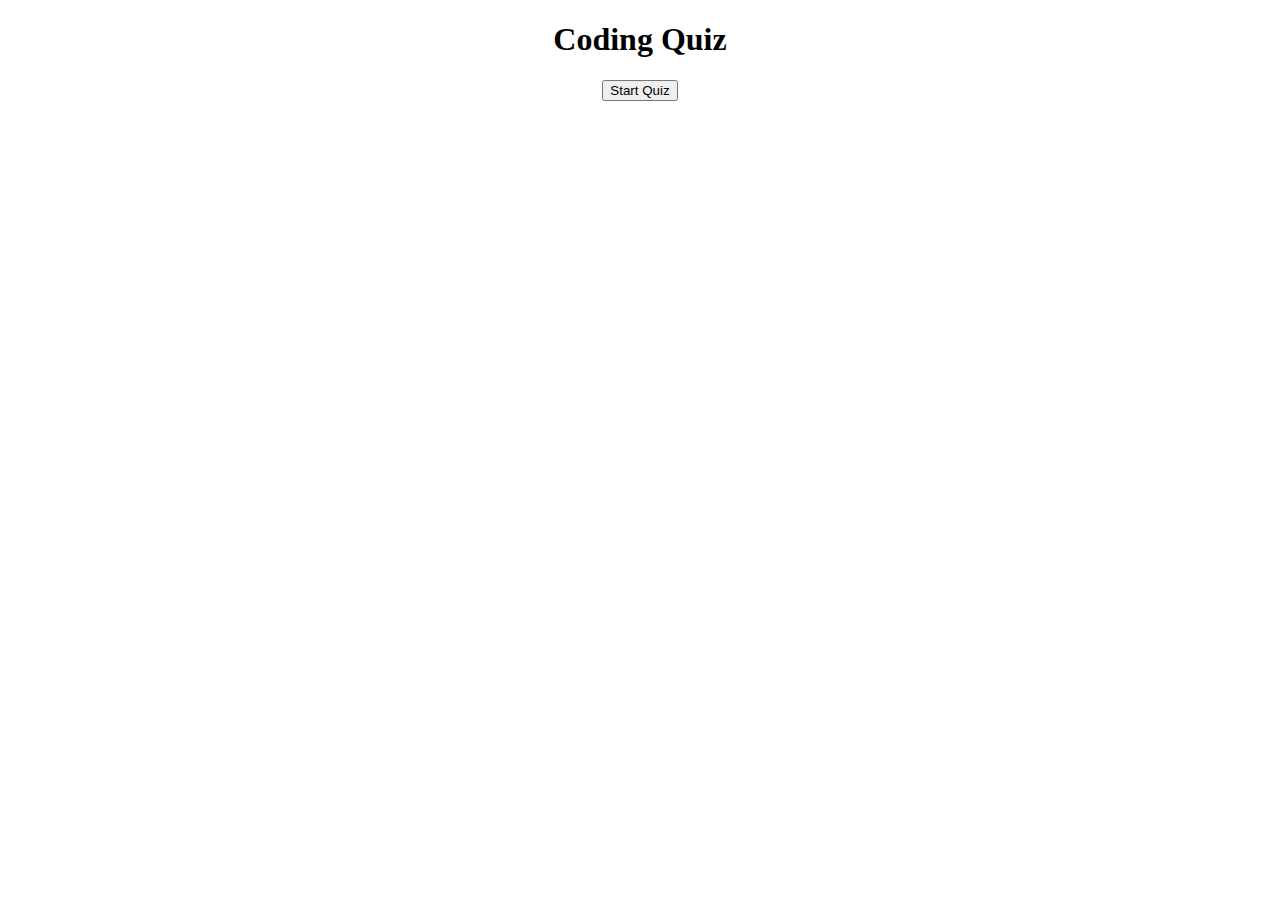
==== index.html @ 171f9897 "add ul for choices of each question" ====
<!DOCTYPE html>
<html lang="en">
<head>
    <meta charset="UTF-8">
    <meta http-equiv="X-UA-Compatible" content="IE=edge">
    <meta name="viewport" content="width=device-width, initial-scale=1.0">
    <title>Document</title>
    <link rel="stylesheet" href="assets/css/style.css"/>

</head>
<body>
    <header>
        <h1>Coding Quiz</h1>
    </header>

    <main class="card">
        <button id="start">Start Quiz</button>
        <h2 id="questionArea"></h2>
        <ul id="questionList"></ul>
    </main>

    <script src="assets/js/script.js"></script>
</body>
</html>
---- assets/css/style.css ----
header {
  text-align: center;
}

header h1 {
  text-align: center;
}

.card {
  display: flex;
  flex-direction: column;
  justify-content: center;
  align-items: center;
}
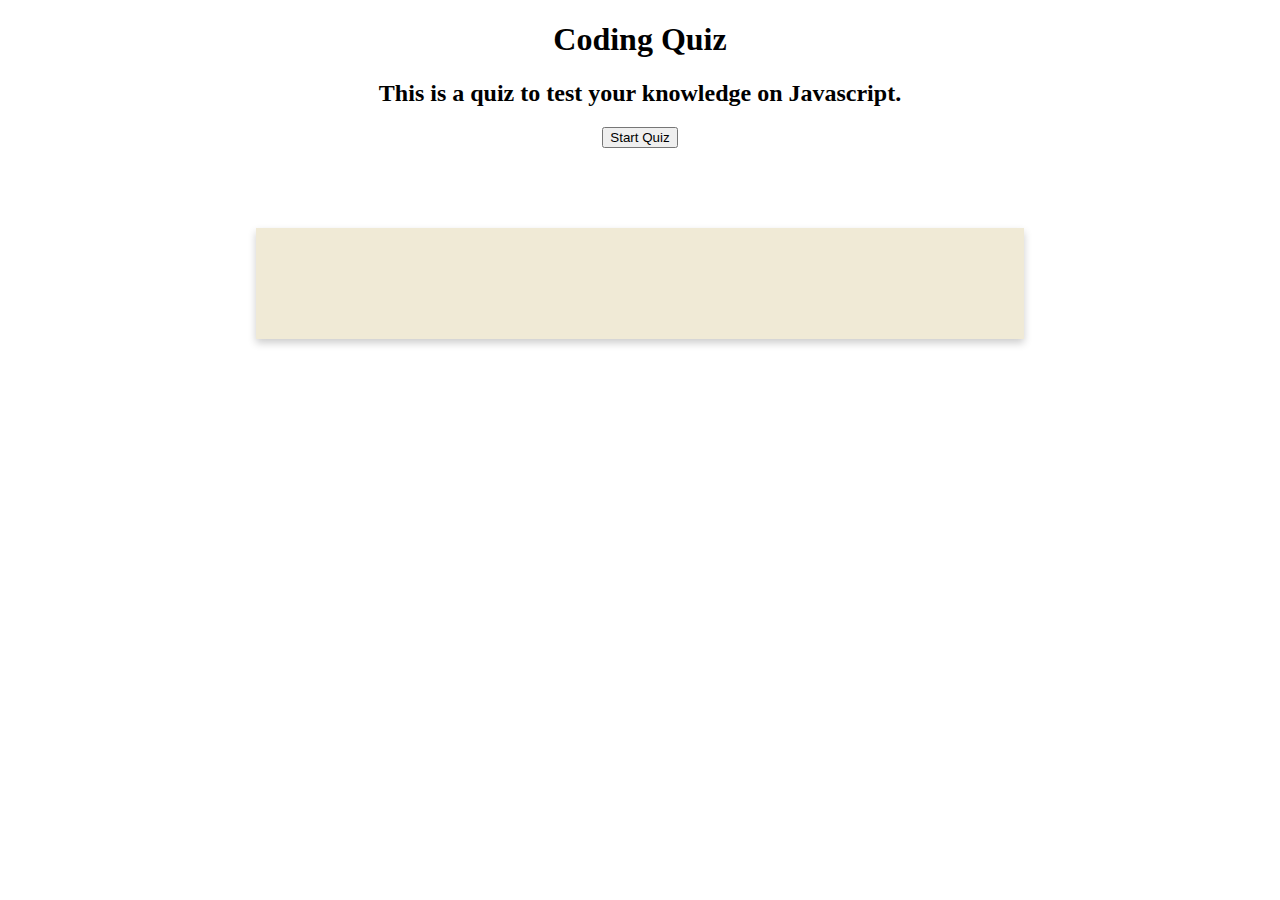
==== commit 3bbd0bc8: "add some styling" ====
--- a/index.html
+++ b/index.html
@@ -11,12 +11,16 @@
 <body>
     <header>
         <h1>Coding Quiz</h1>
+        <h2>This is a quiz to test your knowledge on Javascript.</h2>
     </header>
+    <div id="start">
+        <button id="startBtn">Start Quiz</button>
+    </div>
 
-    <main class="card">
-        <button id="start">Start Quiz</button>
+    <main class="box">
         <h2 id="questionArea"></h2>
-        <ul id="questionList"></ul>
+        <ul id="buttons"></ul>
+        <h2 class="time" style="text-align:center;"></h2>
     </main>
 
     <script src="assets/js/script.js"></script>
--- a/assets/css/style.css
+++ b/assets/css/style.css
@@ -6,9 +6,83 @@
   text-align: center;
 }
 
-.card {
+/* .box {
   display: flex;
   flex-direction: column;
   justify-content: center;
   align-items: center;
+} */
+
+#buttons {
+  display: flex;
+  flex-direction: column;
 }
+
+#buttons li {
+  margin-bottom: 5px;
+  float: left;
+  list-style: none;
+  text-align: center;
+  background-color: blue;
+  margin-right: 30px;
+  width: 150px;
+  line-height: 60px;
+}
+
+#buttons li a {
+  text-decoration: none;
+  color: #ffffff;
+  display: block;
+}
+
+#buttons li a:hover {
+  text-decoration: none;
+  color: #000000;
+  background-color: #33b5e5;
+}
+
+#start {
+  display: flex;
+  justify-content: center;
+  align-items: center;
+}
+
+/* For the result page */
+.box {
+  display: flex;
+  flex-direction: column;
+  justify-content: center;
+  align-items: center;
+  margin: 80px auto;
+  text-align: center;
+  box-shadow: 0 4px 8px 0 rgba(0, 0, 0, 0.2);
+  transition: 0.3s;
+  width: 60vw;
+  background-color: #f0ead6;
+}
+
+input {
+  width: 80%;
+  padding: 12px 20px;
+  margin: 8px 20px;
+  box-sizing: border-box;
+  font-size: 18px;
+}
+
+input:focus {
+  outline: none;
+}
+
+#navBtns {
+  display: flex;
+  flex-direction: row;
+}
+
+.goBack {
+  display: inline;
+  margin-left: auto;
+}
+
+.clear {
+  display: inline;
+}
